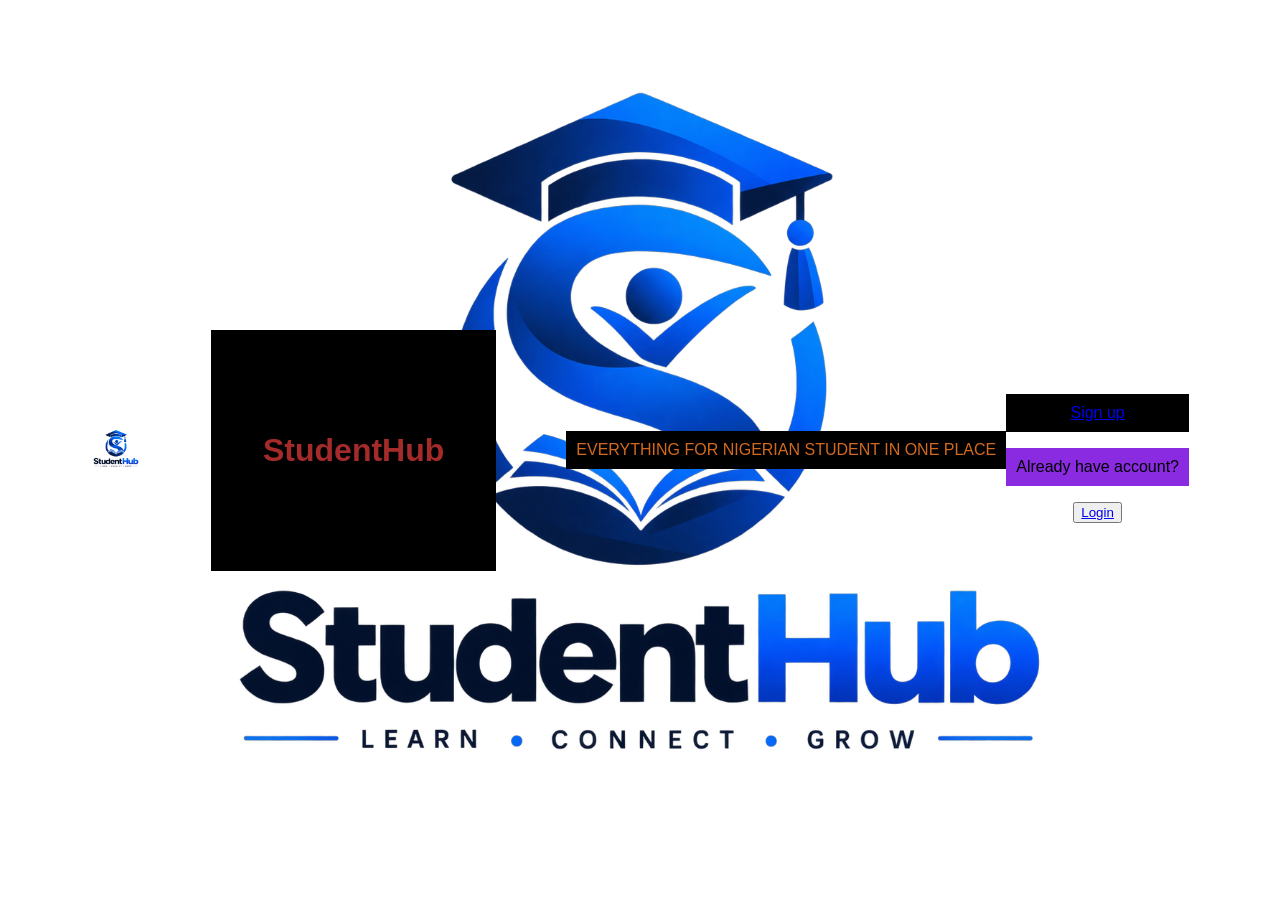
==== back.html @ a4fae500 "git-mystudenthub" ====
<html lang="en">
<head>
    <meta charset="UTF-8">
    <meta name="viewport" content="width=device-width, initial-scale=1.0">
    <title>Document</title>

    <link rel="stylesheet" href="style.css">
</head>
<body>
    <img src="studenthub.png" width="50" height="50" alt="studenthub">

    <h1>
        <p class="title">StudentHub</p>
    </h1>
    
    <p class="subtitle">EVERYTHING FOR NIGERIAN STUDENT IN ONE PLACE</p>

       <!-- <button>LOGIN</button> -->
       <div class="container">
        <p class="do"><a href="signup.html">Sign up</a></p>
        <!-- <form> -->
            <!-- <input type="text" placeholder="Full Name" required> -->
            <!-- <input type="text" placeholder="Enter your Email" required> -->
            <!-- <input type="text" placeholder="Create Password" required> -->
            <!-- <button type="Submit">Create Account</button> -->
        <!-- </form> -->
        <p class="switch">Already have account?</p> <CEnter><button><a href="login.html">Login</a></button></CEnter>
       </div>
</body>
</html>
---- style.css ----
.subtitle{
     background-color: black;
     color: chocolate;
     padding: 10px;
     text-align: center;
}
     .switch{
        background-color: blueviolet;
        color: black;
        padding: 10px;
        text-align: center;
     }
        .do{
            background-color: black;
            color: blue;
            padding: 10px;
            text-align: center;
        }
          .title{
            border-width: 2px;
            border-style: solid;
            border-color: black;
            background-color: black;
            color: brown;
            padding: 100px 50px;
            text-align: center;
            margin: 130px 70px;
          }
            label {
              display: inline-block;
              width: 100px;
            }
             .email {
              margin-bottom: 40px;
             }
            
             body {
              background-image: url(studenthub.png);
              background-size: contain;
              background-position: center;
              background-repeat: no-repeat;
              margin: 0;
              height: 100vh;
              display: flex;
              justify-content: center;
              align-items: center;
              font-family: Arial, Helvetica, sans-serif;
             }
              .login-box {
                width: 300px;
                padding: 30px;
                background-color: brown;
                border-radius: 10px;
                box-shadow: 0 4px 10px rgba(0, 0, 0, 0.2);
              }
              .text {
                /* border: 1px solid red; */
                text-align: justify;
                /*text-decoration: 1px solid line-through #f59 */
                text-shadow: .6px .6px 1px red;
                font-size: 1.5rem;
                font-weight: 900;
                font-family: "Lobster Two", sans-serif;
              }
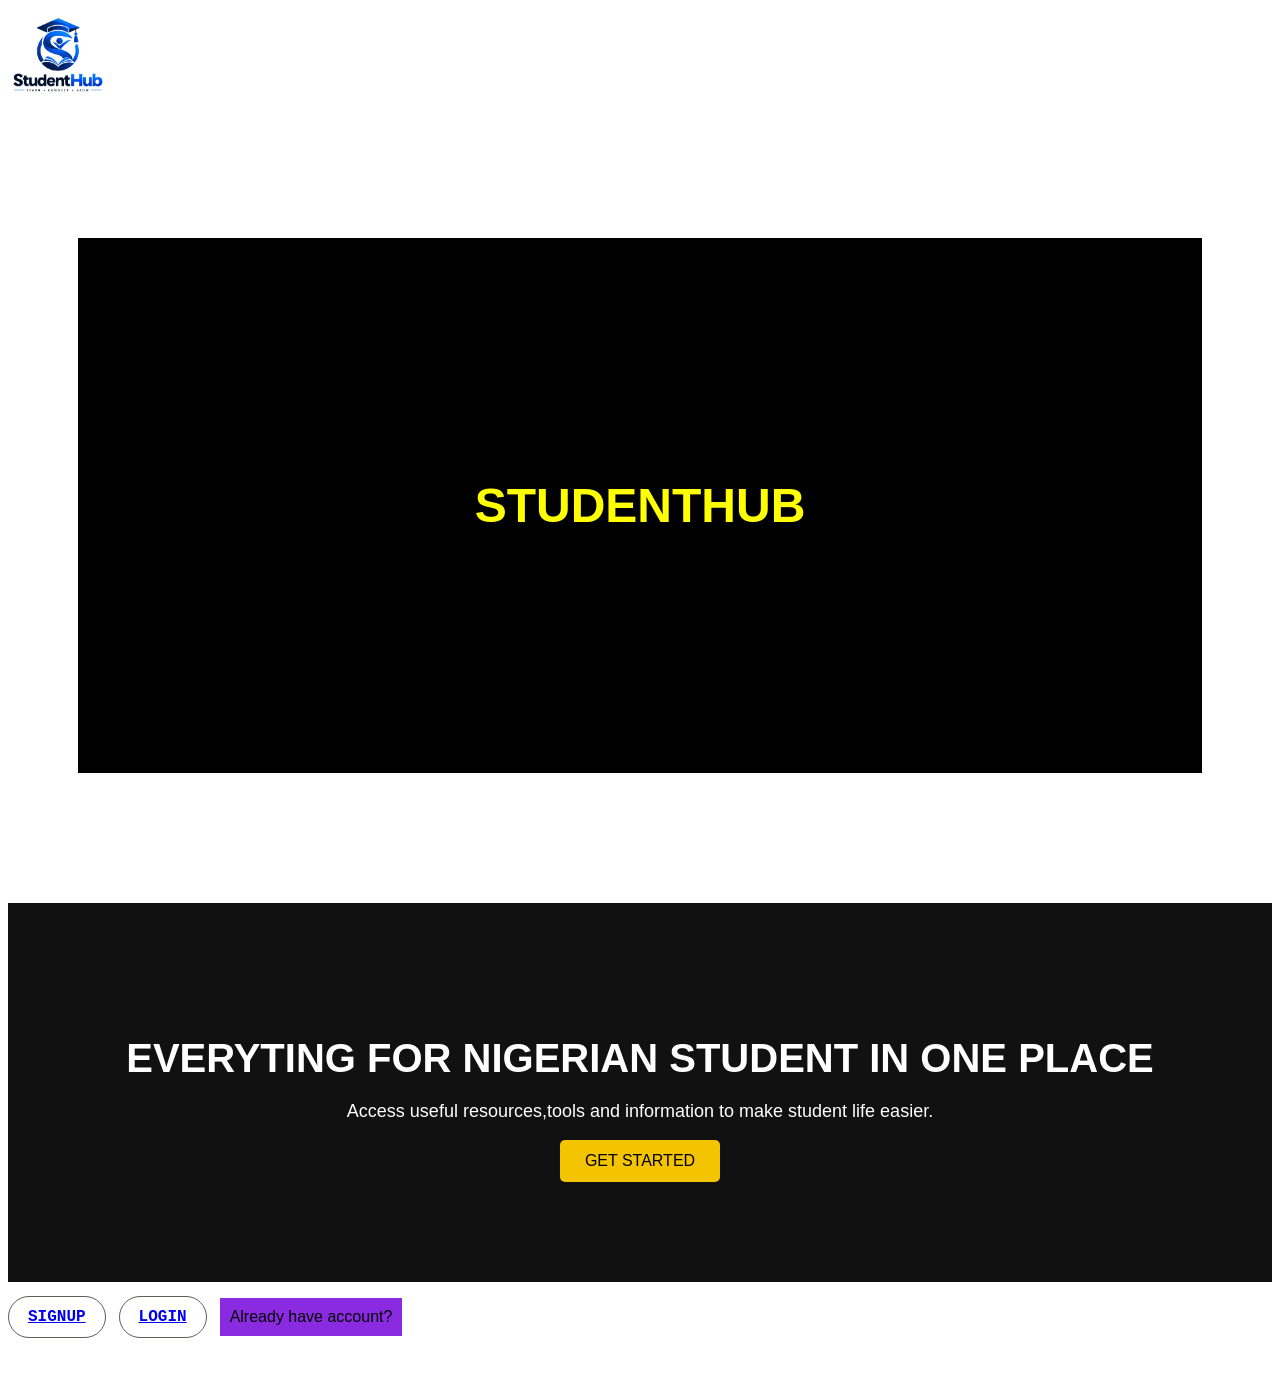
==== commit 105b7446: "my project" ====
--- a/back.html
+++ b/back.html
@@ -7,24 +7,28 @@
     <link rel="stylesheet" href="style.css">
 </head>
 <body>
-    <img src="studenthub.png" width="50" height="50" alt="studenthub">
+    <img src="studenthub.png" width="100" height="100" alt="studenthub">
 
-    <h1>
-        <p class="title">StudentHub</p>
-    </h1>
+    <section class="hero3">
+        <h1>STUDENTHUB</h1>
+    </section>
     
-    <p class="subtitle">EVERYTHING FOR NIGERIAN STUDENT IN ONE PLACE</p>
+    <section class="hero">
+        <h1>EVERYTING FOR NIGERIAN STUDENT IN ONE PLACE</h1>
+        <P>Access useful resources,tools and information to make student life easier.</P>
+        <button>GET STARTED</button>
+    </section>
 
-       <!-- <button>LOGIN</button> -->
-       <div class="container">
-        <p class="do"><a href="signup.html">Sign up</a></p>
-        <!-- <form> -->
-            <!-- <input type="text" placeholder="Full Name" required> -->
-            <!-- <input type="text" placeholder="Enter your Email" required> -->
-            <!-- <input type="text" placeholder="Create Password" required> -->
-            <!-- <button type="Submit">Create Account</button> -->
-        <!-- </form> -->
-        <p class="switch">Already have account?</p> <CEnter><button><a href="login.html">Login</a></button></CEnter>
-       </div>
+    <section class="categories">
+        <button class="topic active-topic">
+            <a href="signup.html">SIGNUP</a>
+        </button>
+
+        <button class="topic">
+            <a href="login.html">LOGIN</a>
+        </button>
+        <P class="switch">Already have account?</P>
+    </section>
+        
 </body>
 </html>
--- a/style.css
+++ b/style.css
@@ -3,7 +3,33 @@
      color: chocolate;
      padding: 10px;
      text-align: center;
+     font-size: x-large;
 }
+   /* ---------EVERTHING FOR NIGERIA STUDENT----- */
+   .hero {
+    text-align: center;
+    padding: 100px 20px;
+    background-color: #111;
+    color: white;
+   }
+   .hero h1 {
+    font-size: 40px;
+    margin-bottom: 20px;
+   }
+   .hero p{
+    font-size: 18px;
+    ,margin-bottom: 30px;
+   }
+   .hero button{
+    padding: 12px 25px;
+    border: none;
+    border-radius: 5px;
+    background-color: #f5c400;
+    color: black;
+    font-size: 16px;
+    cursor: pointer;
+   }
+   /* ----------------end--------------------------- */
      .switch{
         background-color: blueviolet;
         color: black;
@@ -16,15 +42,17 @@
             padding: 10px;
             text-align: center;
         }
-          .title{
-            border-width: 2px;
-            border-style: solid;
+        /* ---------subheading for studentHub-------------- */
+          .hero3{
+            /* border-width: 2px; */
+            /* border-style: solid; */
             border-color: black;
             background-color: black;
-            color: brown;
-            padding: 100px 50px;
+            color:yellow;
+            padding: 200px 70px;
             text-align: center;
             margin: 130px 70px;
+            font-size: xx-large;
           }
             label {
               display: inline-block;
@@ -35,13 +63,14 @@
              }
             
              body {
-              background-image: url(studenthub.png);
-              background-size: contain;
-              background-position: center;
-              background-repeat: no-repeat;
-              margin: 0;
-              height: 100vh;
-              display: flex;
+              background-color:wheat
+              /* background-size: contain; */
+              /* background-position: center; */
+              /* background-repeat: no-repeat; */
+              /* margin: 0; */
+              /* #281716 */
+              /* height: 100vh; */
+              /* display: flex; */
               justify-content: center;
               align-items: center;
               font-family: Arial, Helvetica, sans-serif;
@@ -62,7 +91,40 @@
                 font-weight: 900;
                 font-family: "Lobster Two", sans-serif;
               }
-
+/* ------------------------button stuff------------------- */
+              .categories{
+                display: flex;
+                align-items: center;
+                gap: 13px;
+                margin-bottom: 48px;
+            }
+            .topic {
+                padding: 11px 19px;
+                border-radius: 28px;
+                border: 1px solid #665b58;
+                background: transparent;
+                color: #e9e5e4;
+                font-family: "Roboto Mono",monospace;
+                font-size: 16px;
+                font-weight: 600;
+                cursor: pointer;
+            }
+            .active-color{
+                background-color:#ffbd38;
+                color: #2a1a18;
+                border: none;
+                padding: 13px 20px;
+                box-shadow: 0 2px 10px rgba(255, 189, 56, 0.25);
+            }
+            .more-topics {
+                color: #e8e4e3;
+                font-size: 22px;
+                margin-left: 2px;
+                text-decoration: underline;
+                text-decoration-line: dotted;
+                text-underline-offset: 7px;
+            }
+/* ---------------------------------end---------------- */
             
              
              
